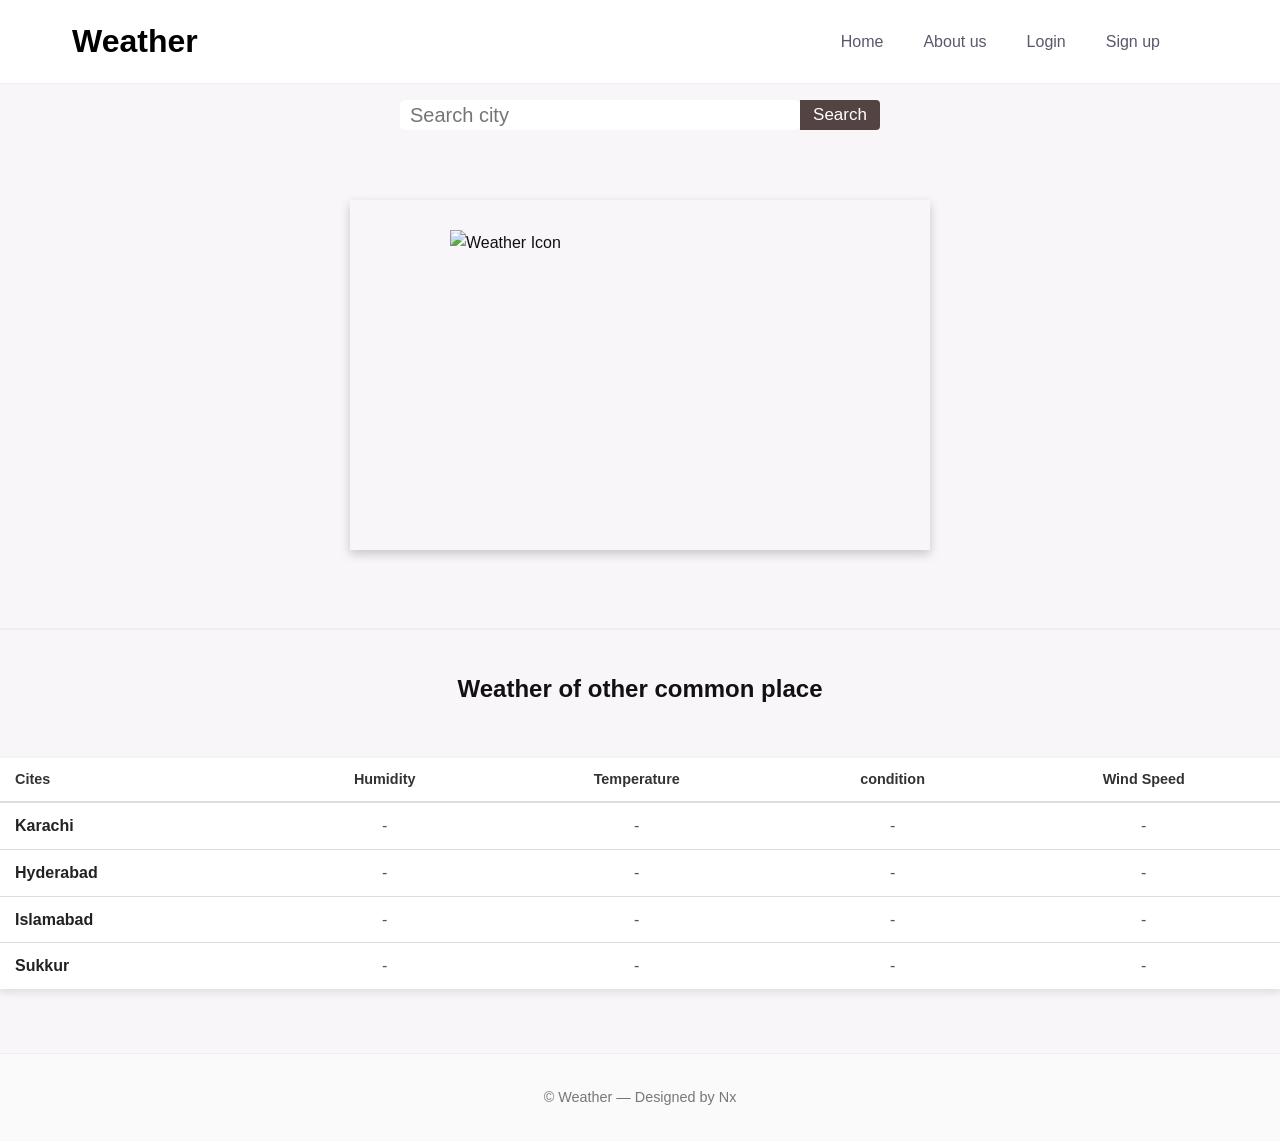
==== index.html @ 0fd59347 "rename Main.html to index.html" ====
<!DOCTYPE html>
<html lang="en">

<head>
    <meta charset="UTF-8">
    <meta name="viewport" content="width=device-width, initial-scale=1.0">
    <title>Weather App</title>
    <link rel="stylesheet" href="main.css">
</head>

<body>
    <header>
        <div class="navbar">
            <a href="main.html" class="Weather">
                <h1 class="name">Weather</h1>
            </a>
            <nav class="navs">
                <ul class="nav-icon">
                    <li><a href="main.html">Home</a></li> 
                    <li><a href="about.html">About us</a></li>
                    <li><a href="login.html">Login</a></li>
                    <li><a href="signup.html">Sign up</a></li>
                </ul>
            </nav>
        </div>
    </header>


    <div class="Search_div">
        <input class="Search_box" placeholder="Search city">
        <button class="Search_bttn">Search</button></a>
    </div>

    <div class="cards">

        <div class="companycard">
            <div class="name_con">
                <h2 class="city-name"></h2>
                <p class="temp"></p>
                <p class="humidity"></p>
                <p class="condition"></p>
                <p class="wind"></p>
            </div>
            <div class="image_con">
                <img class="weather-img" src="" alt="Weather Icon">
            </div>

        </div>

    </div>

    <div class="other">
        <h2 class="common">Weather of other common place</h2>

        <div class="other_container">

            <table class="table">
                <thead>
                    <tr>
                        <th>Cites</th>
                        <th>Humidity</th>
                        <th>Temperature</th>
                        <th>condition</th>
                        <th>Wind Speed</th>
                    </tr>
                </thead>
                <tbody>
                    <tr>
                        <td>Karachi</td>
                        <td id="karachi-humidity">-</td>
                        <td id="karachi-temp">-</td>
                        <td id="karachi-condition">-</td>
                        <td id="karachi-wind">-</td>
                    </tr>
                    <tr>
                        <td>Hyderabad</td>
                        <td id="hyderabad-humidity">-</td>
                        <td id="hyderabad-temp">-</td>
                        <td id="hyderabad-condition">-</td>
                        <td id="hyderabad-wind">-</td>
                    </tr>
                    <tr>
                        <td>Islamabad</td>
                        <td id="islamabad-humidity">-</td>
                        <td id="islamabad-temp">-</td>
                        <td id="islamabad-condition">-</td>
                        <td id="islamabad-wind">-</td>
                    </tr>
                    <tr>
                        <td>Sukkur</td>
                        <td id="sukkur-humidity">-</td>
                        <td id="sukkur-temp">-</td>
                        <td id="sukkur-condition">-</td>
                        <td id="sukkur-wind">-</td>
                    </tr>
                </tbody>
            </table>
        </div>
    </div>

    <footer>
        &copy; <span id="year"></span> Weather — Designed by Nx
    </footer>



</html>
<script src="main.js"></script>
</body>

</html>
---- main.css ----
* {
    margin: 0px;
    padding: 0px;
    box-sizing: border-box;
}

body {
    font-family: 'Inter', sans-serif;
    background: rgba(216, 191, 216, 0.133);
    color: #111;
    line-height: 1.6;
}

.navbar {
    position: fixed;
    top: 0;
    left: 0;
    width: 100%;
    padding: 1rem 2rem;
    display: flex;
    justify-content: space-between;
    align-items: center;
    background-color: white;
    border-bottom: 1px solid #eee;
    z-index: 1000;
}

.name {
    margin-left: 40px;
    cursor: pointer;
}

.Weather {
    text-decoration: none;
    color: black;
}

.navs {
    margin-right: 68px;
}

.nav-icon {
    display: flex;
    list-style: none;
}

.nav-icon a {
    color: rgb(88, 88, 106);
    text-decoration: none;
    padding: 20px;
    transition: 0.2s ease;
}

.nav-icon a:hover {
    color: #111;
}

#cart {
    padding-right: 10px;
    cursor: pointer;
}
.cards {
    height: 450px;
    padding: 70px 50px;
    margin-top: 50px;
    display: flex;
    gap: 20px;
    justify-content: center;
    flex-wrap: wrap;
    padding: 20px;
    margin-bottom: 40px;
    border-bottom: 2px solid #eee;
}

.companycard {
    display:flex;
    width: 580px;
    height: 350px;
    overflow: hidden;
    box-shadow: 0 4px 10px rgba(0, 0, 0, 0.2);
}

.companycard img {
    margin-top: 30px;
    width: 300px;
    height: 200px;
}

.name_con {
    margin-top: 60px;
    margin-left: 60px;
    margin-right: 40px;
}



/*  */
.Search_div {
    margin: 0px;
    padding: 0px;
    margin-top: 100px;
    display: flex;
    justify-content: center;
}

.Search_box {
    width: 400px;
    height: 30px;
    background-color: white;
    border: none;
    font-size: 20px;
    padding-left: 10px;
    font-family: Arial, Helvetica, sans-serif;
}

input {
    width: 400px;
    height: 40px;
    border: none;
    border-radius: 5px;
    outline: none;
}

.Search_bttn {
    width: 80px;
    height: 30px;
    background-color: rgb(83, 67, 67);
    color: rgb(255, 255, 255);
    text-decoration: none;
    border: 0px;
    cursor: pointer;
    font-size: 17px;
    transition: 0.2s ease;
    border-radius: 0 4px 4px 0;
}


.common {
    margin-top: 20px;
    text-align: center;
    margin-bottom: 50px;
}

footer {
    text-align: center;
    padding: 2rem;
    font-size: 0.9rem;
    color: #777;
    border-top: 1px solid #eee;
    background: #fafafa;
    margin-top: 4rem;
}

.table {
    width: 100%;
    border-collapse: collapse;
    box-shadow: 0 4px 8px rgba(0, 0, 0, 0.1);
    background-color: white;
}

.table th,.table td {
    padding: 10px 15px;
    text-align: left;
    border-bottom: 1px solid #ddd;
}

.table th {
    background-color: white;
    color: #333;
    font-weight: bold;
    font-size: 0.9em;
    border-bottom: 2px solid #ddd;
    white-space: nowrap;
}

.table th:not(:first-child) {
    text-align: center;
}

.table tr:hover {
    background-color: #f9f9f9;
}
.table td:not(:first-child) {
    text-align: center;
    color: #555;
}

.table tr:last-child td {
    border-bottom: none;
}

.table td:first-child {
    font-weight: bold;
    color: #222;
    text-align: left;
}
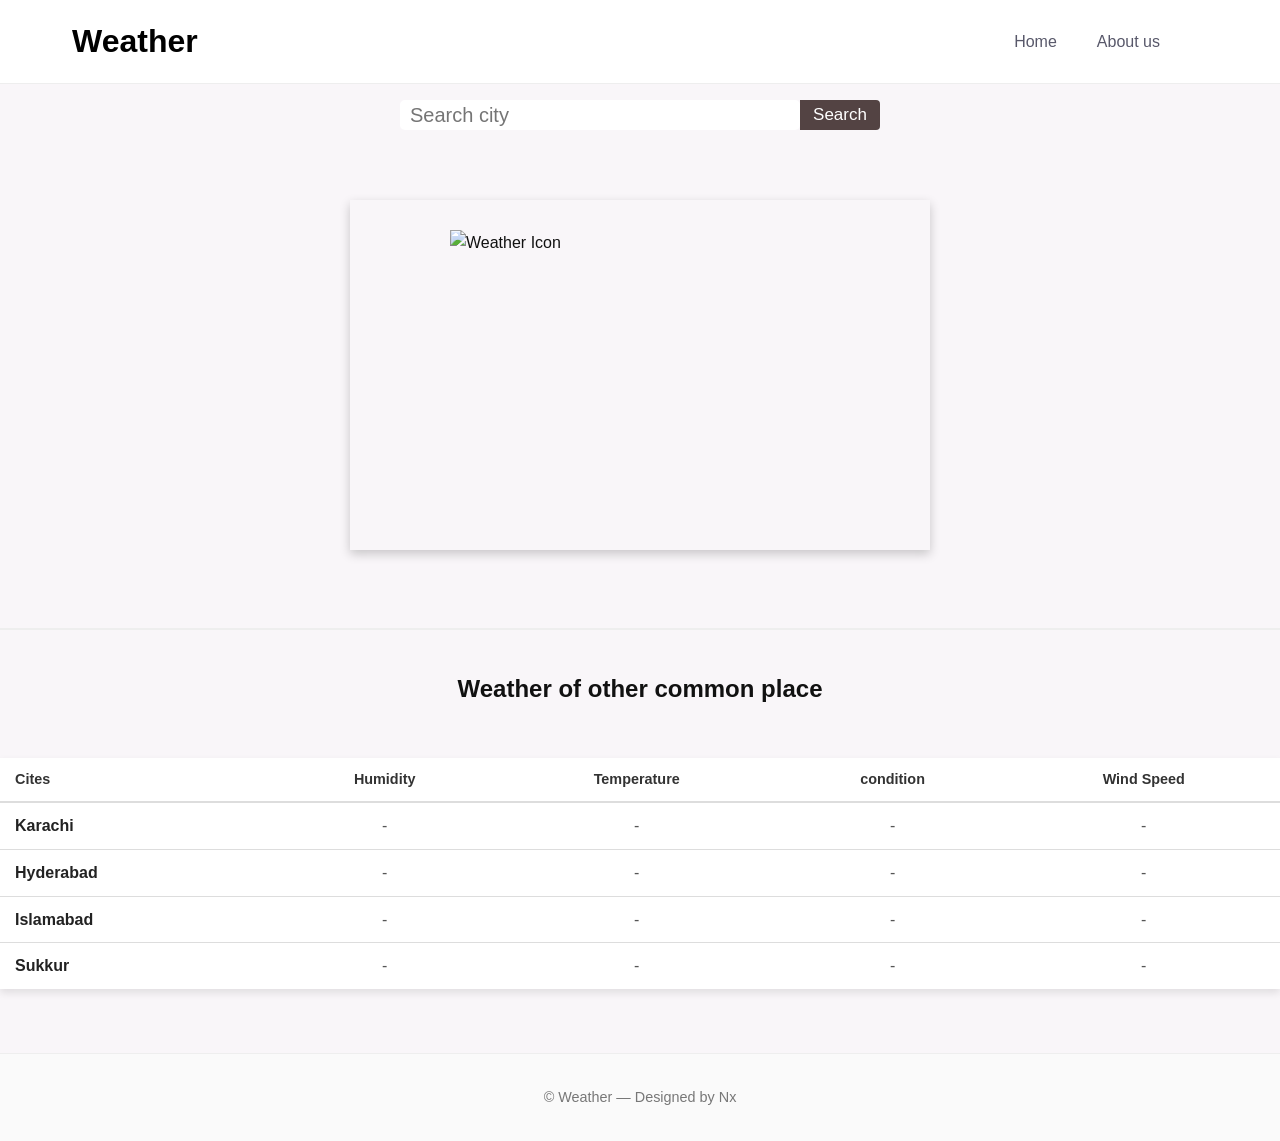
==== commit af8ed6aa: "Update index.html" ====
--- a/index.html
+++ b/index.html
@@ -18,8 +18,6 @@
                 <ul class="nav-icon">
                     <li><a href="main.html">Home</a></li> 
                     <li><a href="about.html">About us</a></li>
-                    <li><a href="login.html">Login</a></li>
-                    <li><a href="signup.html">Sign up</a></li>
                 </ul>
             </nav>
         </div>
@@ -108,4 +106,4 @@
 <script src="main.js"></script>
 </body>
 
-</html>+</html>
